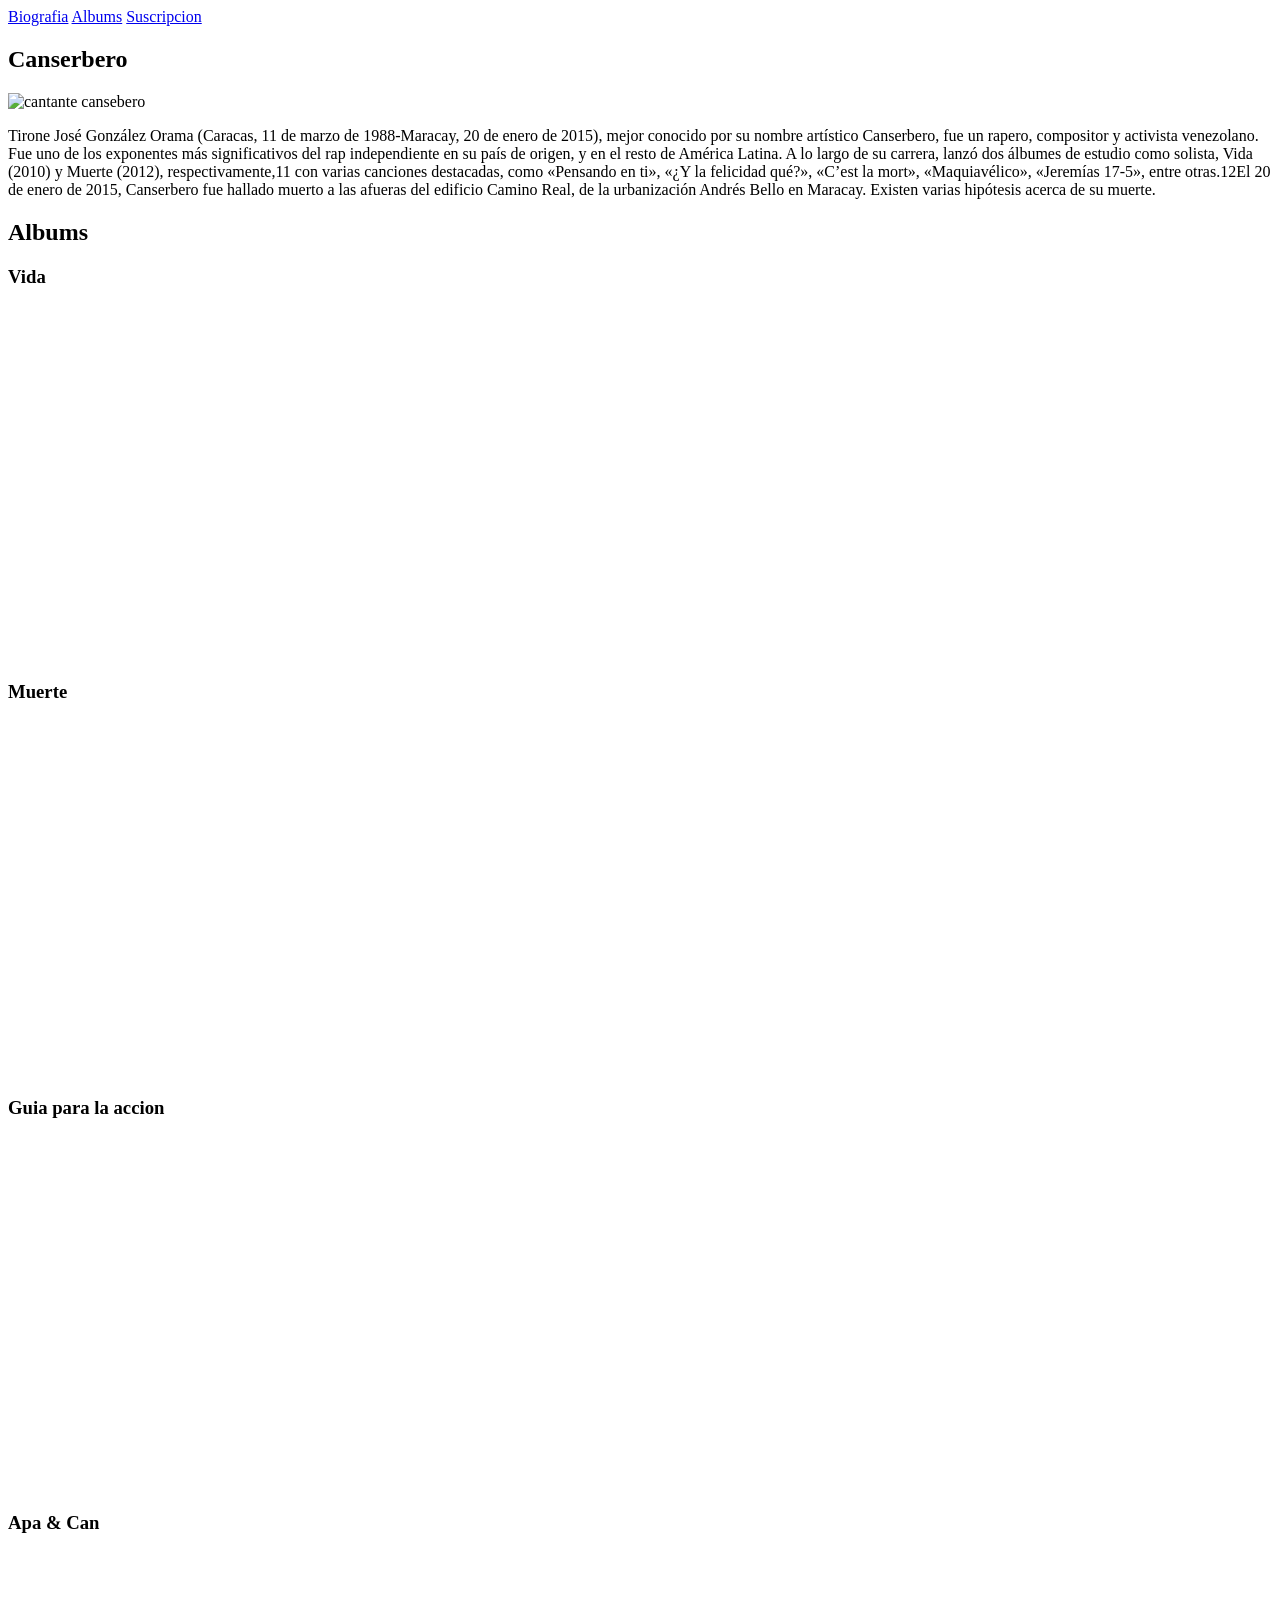
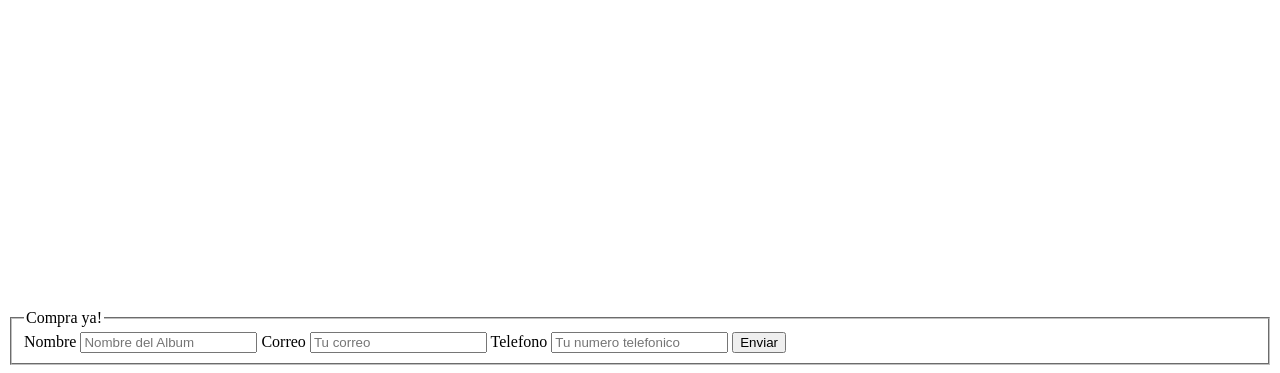
==== HTML/index.html @ d3fe8e41 "Can" ====
<!DOCTYPE html>
<html lang="en">
<head>
    <meta charset="UTF-8">
    <meta http-equiv="X-UA-Compatible" content="IE=edge">
    <meta name="viewport" content="width=device-width, initial-scale=1.0">
    <title>Canserbero</title>
</head>
<body>
    <nav>
        <a href="#biografia">Biografia</a>
        <a href="#albums">Albums</a>
        <a href="#suscripcion">Suscripcion</a>
    </nav>
    <main>
        <section id="biografia">
            <h1>Canserbero</h1>
            <picture>
            <img src="https://cloudfront-us-east-1.images.arcpublishing.com/elespectador/35SEYGHB2NB6PCUZURALJL3XEY.jpg" alt="cantante cansebero">
        </picture>
            <p>Tirone José González Orama (Caracas, 11 de marzo de 1988-Maracay, 20 de enero de 2015), mejor conocido por su nombre artístico Canserbero,​ fue un rapero, compositor y activista venezolano.​ Fue uno de los exponentes más significativos del rap independiente en su país de origen,​ y en el resto de América Latina.

                A lo largo de su carrera, lanzó dos álbumes de estudio como solista, Vida (2010) y Muerte (2012), respectivamente,11​ con varias canciones destacadas, como «Pensando en ti», «¿Y la felicidad qué?», «C’est la mort», «Maquiavélico», «Jeremías 17-5», entre otras.12​
                
                El 20 de enero de 2015, Canserbero fue hallado muerto a las afueras del edificio Camino Real, de la urbanización Andrés Bello en Maracay. Existen varias hipótesis acerca de su muerte.</p>
        </section>
        <section id="albums">
            <h2>Albums</h2>
            <h3>Vida</h3>
            <iframe style="border-radius:12px" src="https://open.spotify.com/embed/album/29N9nfcvov8KfyF2X8Mj6P?utm_source=generator&theme=0" width="100%" height="352" frameBorder="0" allowfullscreen="" allow="autoplay; clipboard-write; encrypted-media; fullscreen; picture-in-picture" loading="lazy"></iframe>

            <h3>Muerte</h3>
            <iframe style="border-radius:12px" src="https://open.spotify.com/embed/album/27xqCLyTHom0wyjtw08K12?utm_source=generator&theme=0" width="100%" height="352" frameBorder="0" allowfullscreen="" allow="autoplay; clipboard-write; encrypted-media; fullscreen; picture-in-picture" loading="lazy"></iframe>

            <h3>Guia para la accion</h3>
            <iframe style="border-radius:12px" src="https://open.spotify.com/embed/album/0D89PelnUR4nfJttKuvdIx?utm_source=generator&theme=0" width="100%" height="352" frameBorder="0" allowfullscreen="" allow="autoplay; clipboard-write; encrypted-media; fullscreen; picture-in-picture" loading="lazy"></iframe>

            <h3>Apa & Can</h3>
            <iframe style="border-radius:12px" src="https://open.spotify.com/embed/album/4Qk0GRWSaErdxCk5jXXtlx?utm_source=generator&theme=0" width="100%" height="352" frameBorder="0" allowfullscreen="" allow="autoplay; clipboard-write; encrypted-media; fullscreen; picture-in-picture" loading="lazy"></iframe>
        </section>
        <section id="suscripcion">
            <form action="gracias.html" target="_blank">
                <fieldset>
                    <legend>Compra ya!</legend>
                    <label for="name">Nombre</label>
                    <input type="text" name="name" id="name" placeholder="Nombre del Album">
                    <label for="email">Correo</label>
                    <input type="email" name="email" id="email" placeholder="Tu correo">
                    <label for="tel">Telefono</label>
                    <input type="tel" name="tel" id="tel" placeholder="Tu numero telefonico">
                    <button type="submit">Enviar</button>
                </fieldset>
            </form>
        </section>
    </main>
</body>
</html>
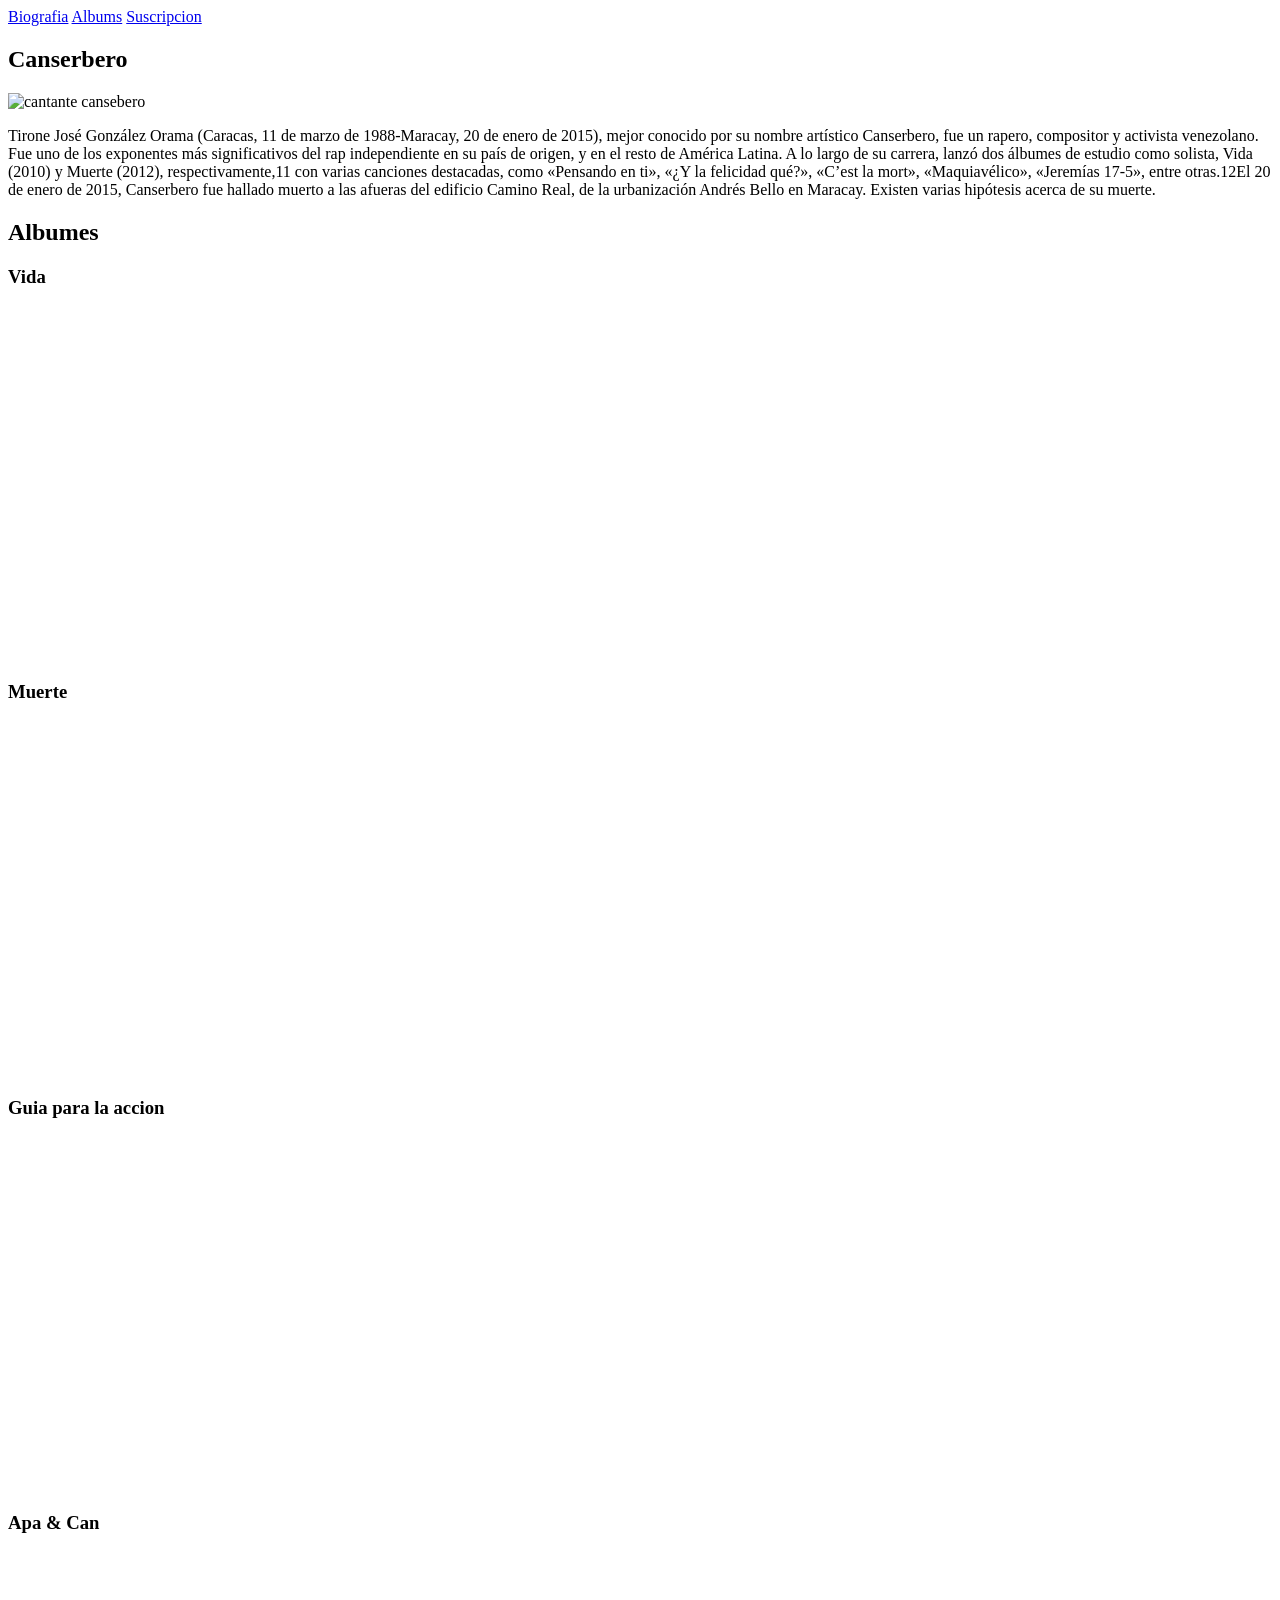
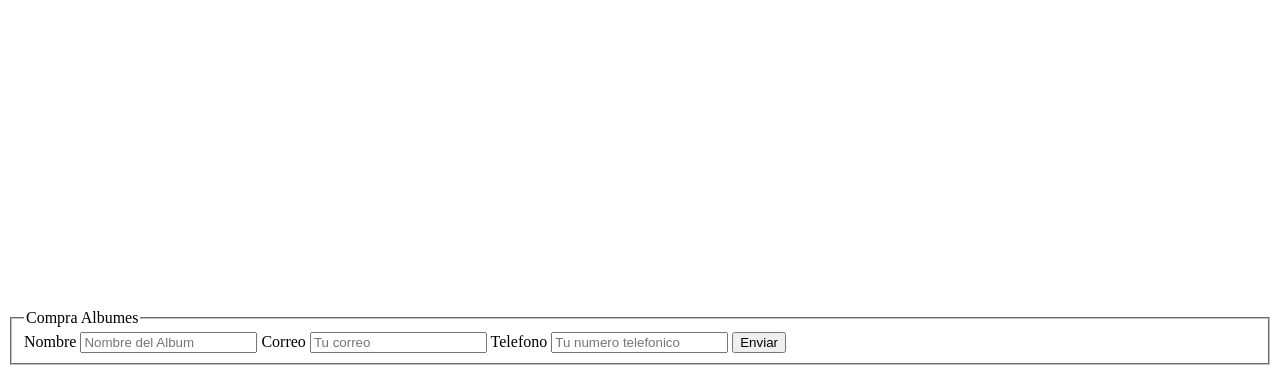
==== commit 81311d9a: "can" ====
--- a/HTML/index.html
+++ b/HTML/index.html
@@ -25,7 +25,7 @@
                 El 20 de enero de 2015, Canserbero fue hallado muerto a las afueras del edificio Camino Real, de la urbanización Andrés Bello en Maracay. Existen varias hipótesis acerca de su muerte.</p>
         </section>
         <section id="albums">
-            <h2>Albums</h2>
+            <h2>Albumes</h2>
             <h3>Vida</h3>
             <iframe style="border-radius:12px" src="https://open.spotify.com/embed/album/29N9nfcvov8KfyF2X8Mj6P?utm_source=generator&theme=0" width="100%" height="352" frameBorder="0" allowfullscreen="" allow="autoplay; clipboard-write; encrypted-media; fullscreen; picture-in-picture" loading="lazy"></iframe>
 
@@ -41,7 +41,7 @@
         <section id="suscripcion">
             <form action="gracias.html" target="_blank">
                 <fieldset>
-                    <legend>Compra ya!</legend>
+                    <legend>Compra Albumes</legend>
                     <label for="name">Nombre</label>
                     <input type="text" name="name" id="name" placeholder="Nombre del Album">
                     <label for="email">Correo</label>
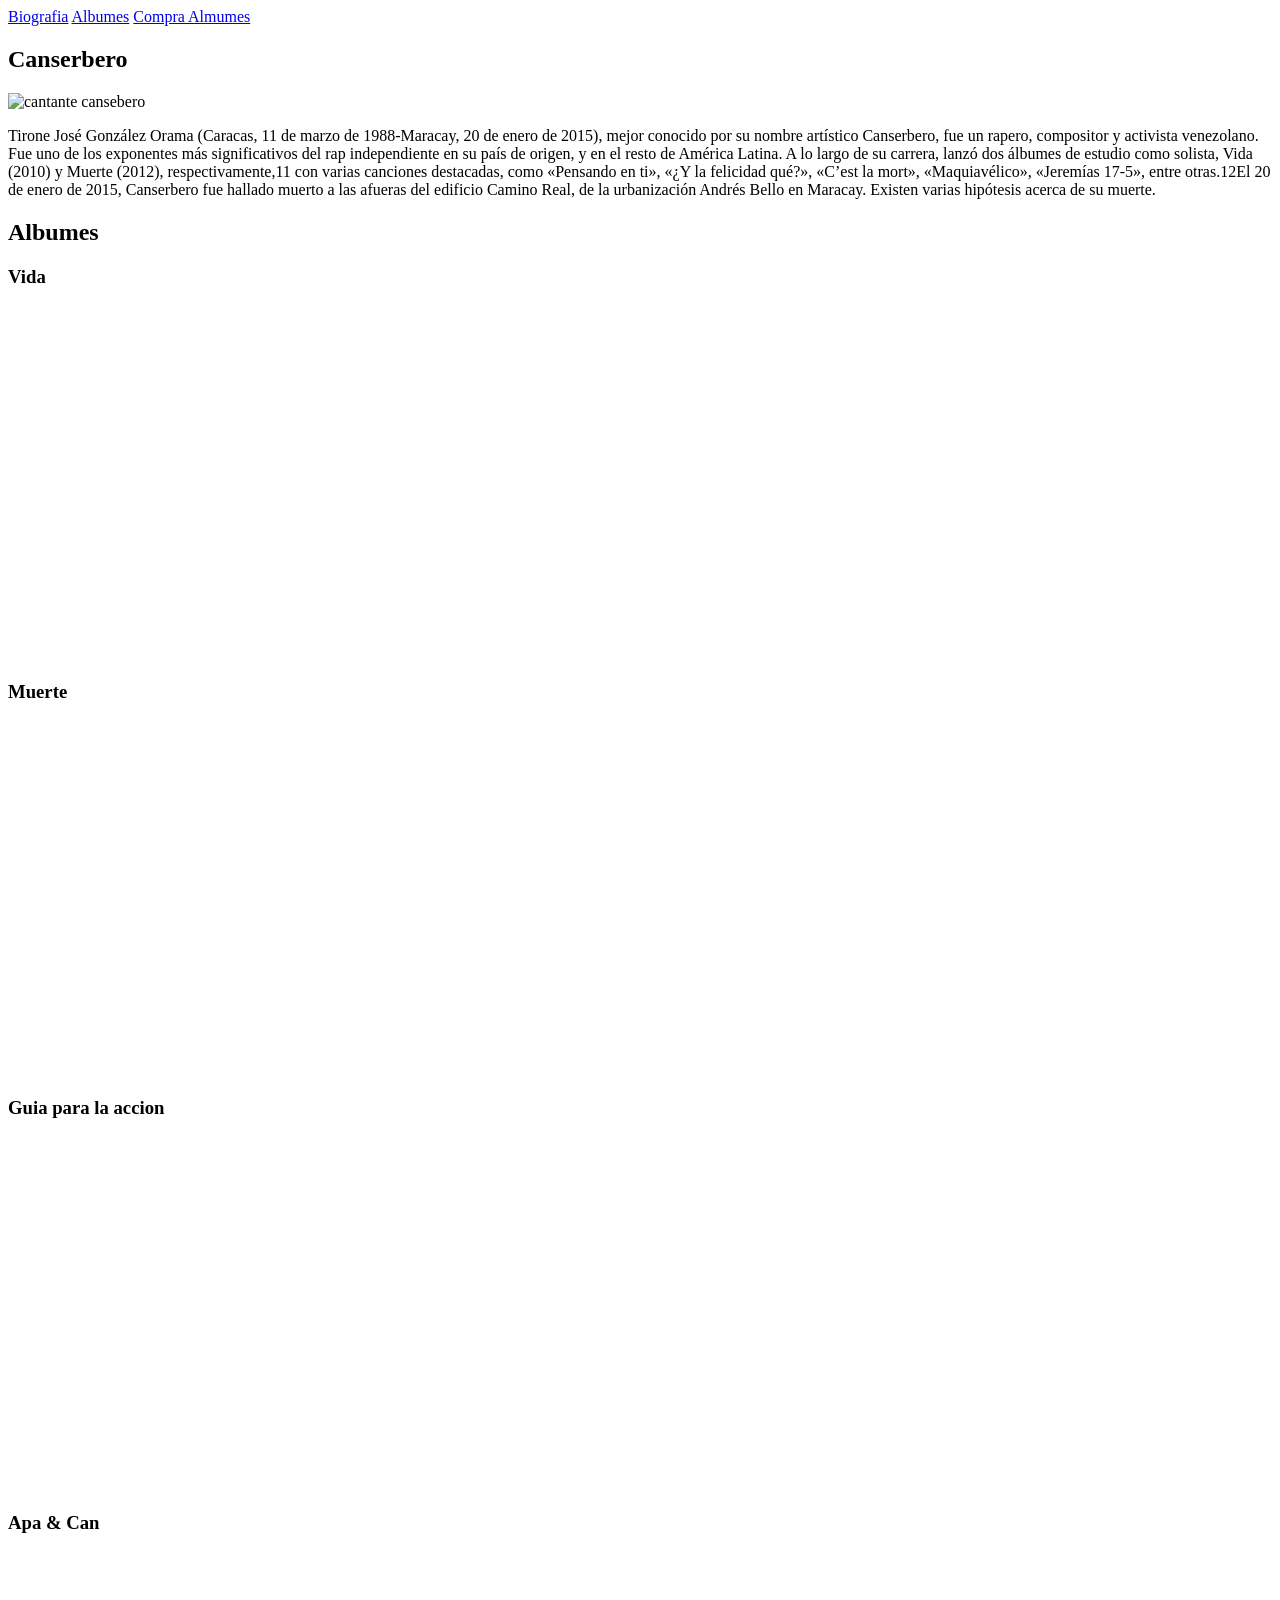
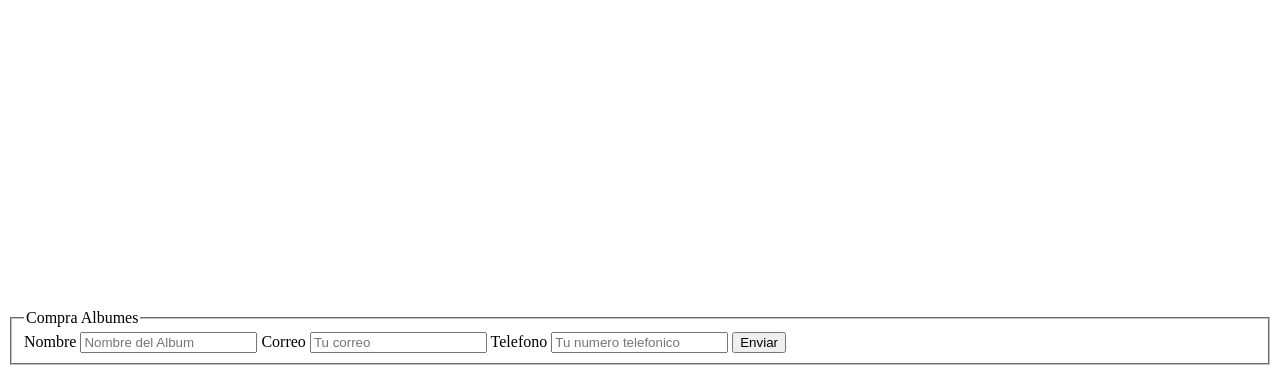
==== commit bf787852: "can" ====
--- a/HTML/index.html
+++ b/HTML/index.html
@@ -9,8 +9,8 @@
 <body>
     <nav>
         <a href="#biografia">Biografia</a>
-        <a href="#albums">Albums</a>
-        <a href="#suscripcion">Suscripcion</a>
+        <a href="#albums">Albumes</a>
+        <a href="#compra">Compra Almumes</a>
     </nav>
     <main>
         <section id="biografia">
@@ -38,7 +38,7 @@
             <h3>Apa & Can</h3>
             <iframe style="border-radius:12px" src="https://open.spotify.com/embed/album/4Qk0GRWSaErdxCk5jXXtlx?utm_source=generator&theme=0" width="100%" height="352" frameBorder="0" allowfullscreen="" allow="autoplay; clipboard-write; encrypted-media; fullscreen; picture-in-picture" loading="lazy"></iframe>
         </section>
-        <section id="suscripcion">
+        <section id="compra">
             <form action="gracias.html" target="_blank">
                 <fieldset>
                     <legend>Compra Albumes</legend>
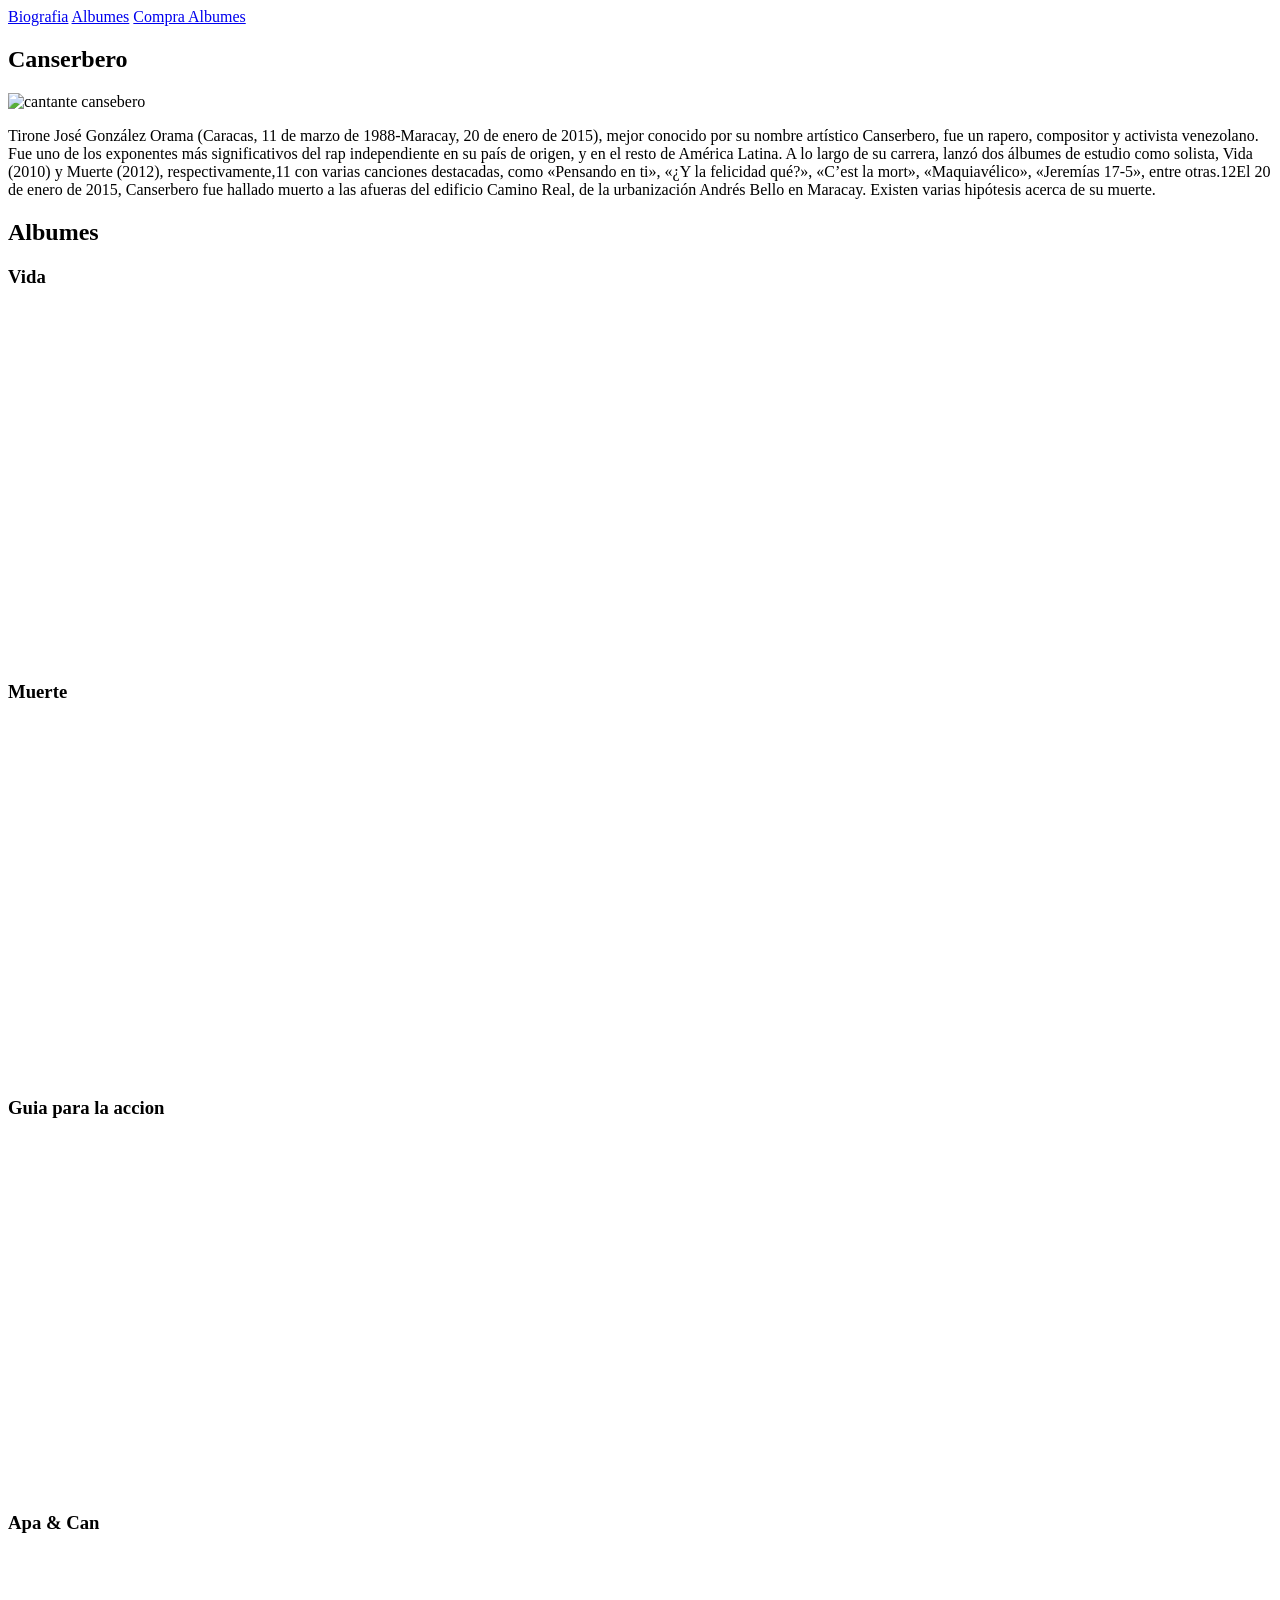
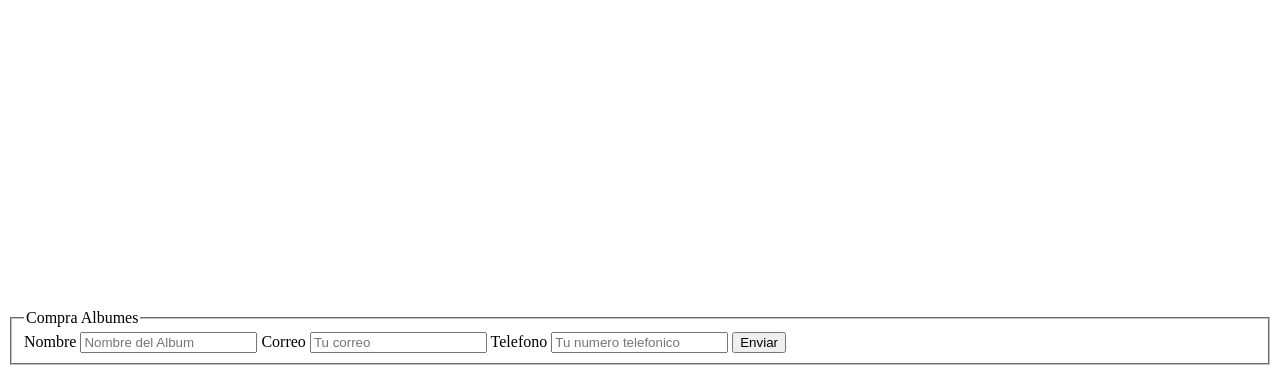
==== commit 1d17f0b3: "Can" ====
--- a/HTML/index.html
+++ b/HTML/index.html
@@ -10,7 +10,7 @@
     <nav>
         <a href="#biografia">Biografia</a>
         <a href="#albums">Albumes</a>
-        <a href="#compra">Compra Almumes</a>
+        <a href="#compra">Compra Albumes</a>
     </nav>
     <main>
         <section id="biografia">
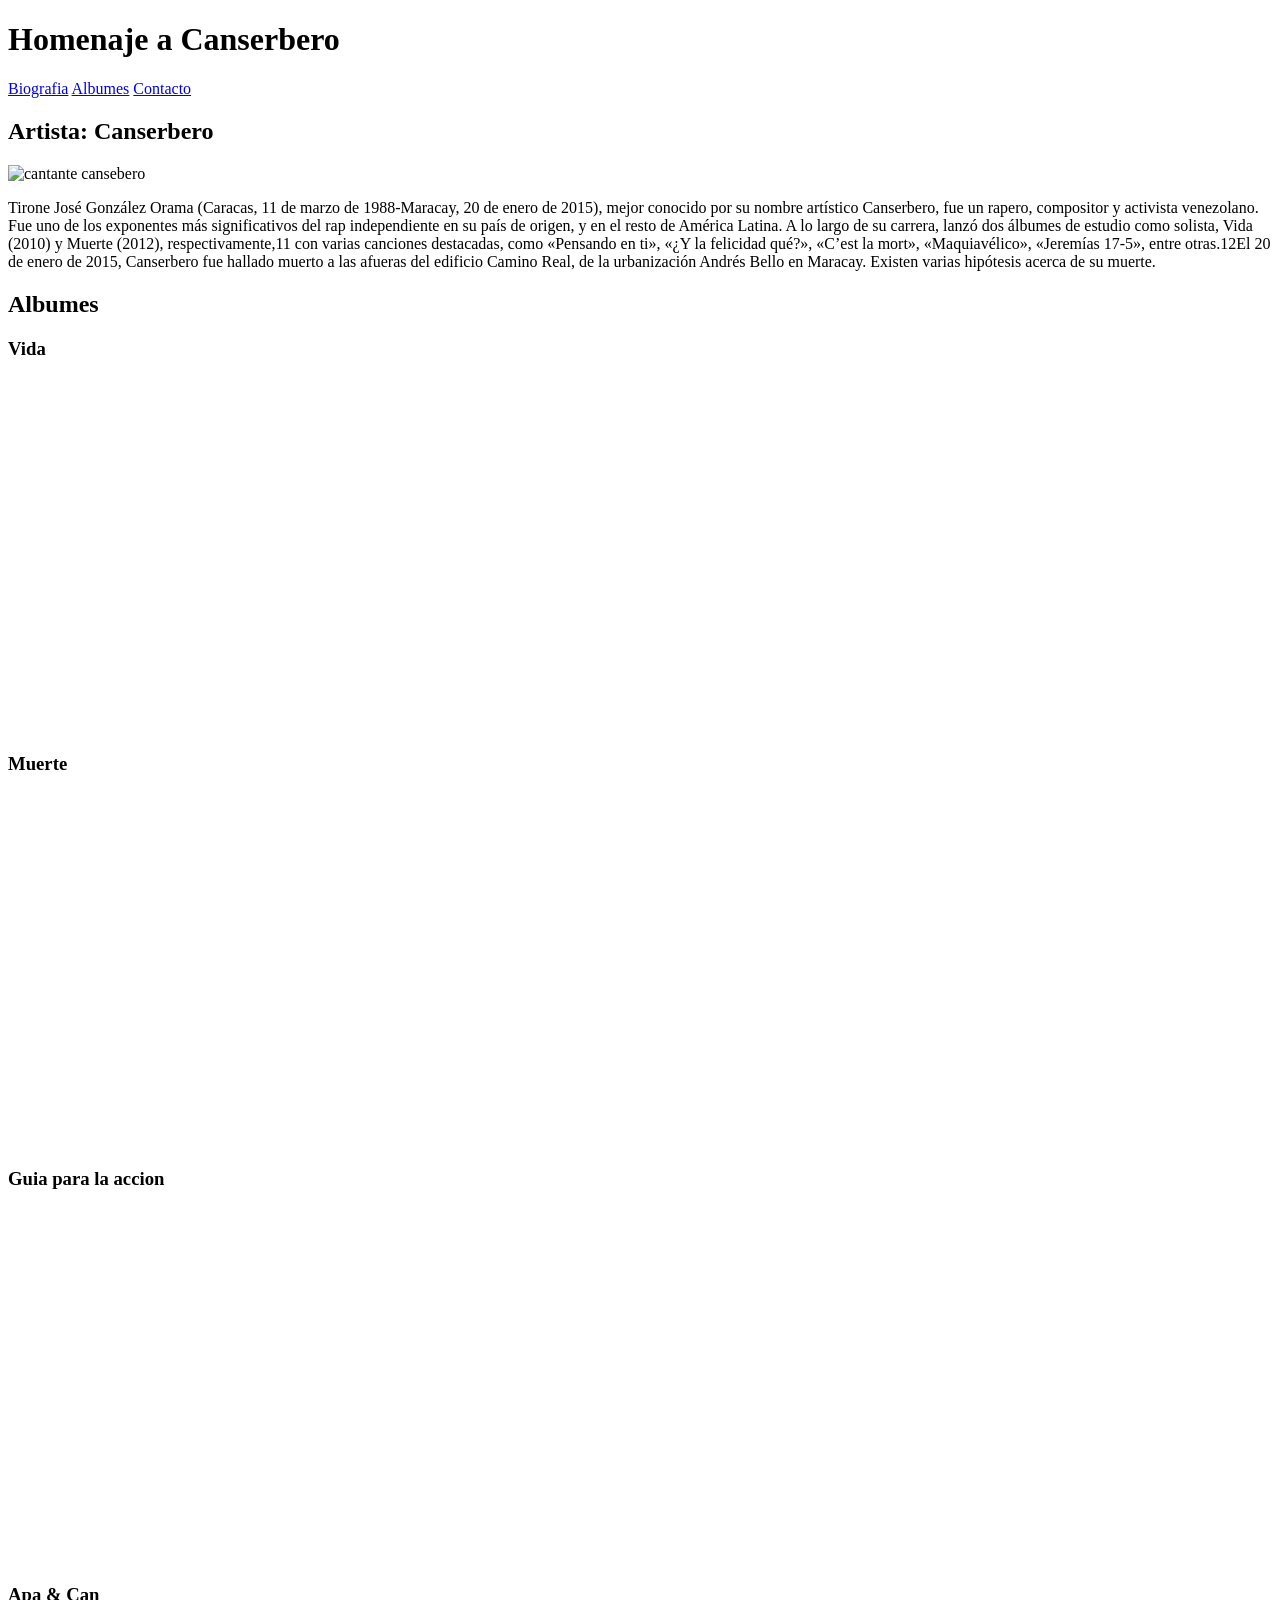
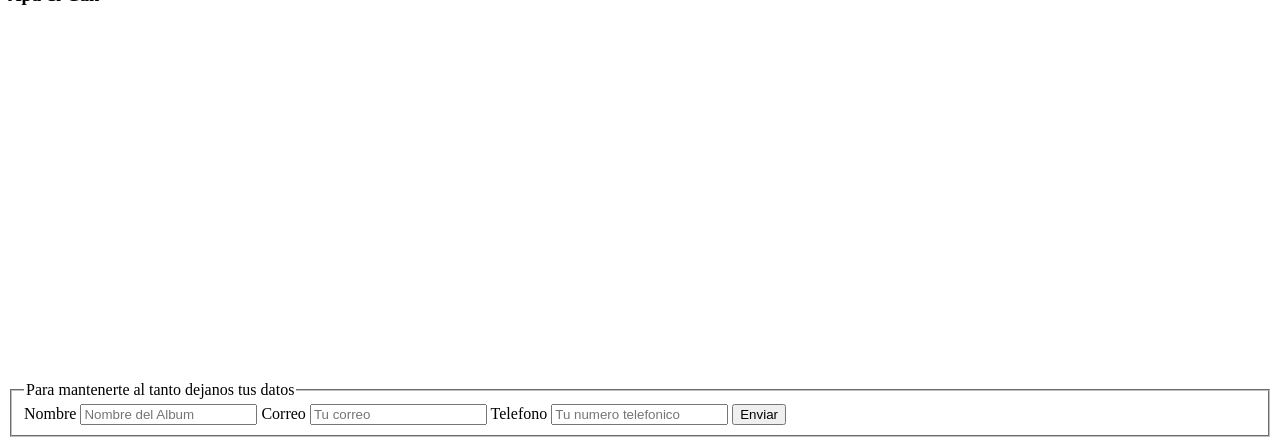
==== commit 85721be5: "can" ====
--- a/HTML/index.html
+++ b/HTML/index.html
@@ -7,14 +7,17 @@
     <title>Canserbero</title>
 </head>
 <body>
-    <nav>
-        <a href="#biografia">Biografia</a>
-        <a href="#albums">Albumes</a>
-        <a href="#compra">Compra Albumes</a>
-    </nav>
+    <header>
+        <h1>Homenaje a Canserbero</h1>
+        <nav>
+            <a href="#biografia">Biografia</a>
+            <a href="#albums">Albumes</a>
+            <a href="#contacto">Contacto</a>
+        </nav>
+    </header>  
     <main>
         <section id="biografia">
-            <h1>Canserbero</h1>
+            <h2>Artista: Canserbero</h2>
             <picture>
             <img src="https://cloudfront-us-east-1.images.arcpublishing.com/elespectador/35SEYGHB2NB6PCUZURALJL3XEY.jpg" alt="cantante cansebero">
         </picture>
@@ -38,10 +41,10 @@
             <h3>Apa & Can</h3>
             <iframe style="border-radius:12px" src="https://open.spotify.com/embed/album/4Qk0GRWSaErdxCk5jXXtlx?utm_source=generator&theme=0" width="100%" height="352" frameBorder="0" allowfullscreen="" allow="autoplay; clipboard-write; encrypted-media; fullscreen; picture-in-picture" loading="lazy"></iframe>
         </section>
-        <section id="compra">
+        <section id="contacto">
             <form action="gracias.html" target="_blank">
                 <fieldset>
-                    <legend>Compra Albumes</legend>
+                    <legend>Para mantenerte al tanto dejanos tus datos</legend>
                     <label for="name">Nombre</label>
                     <input type="text" name="name" id="name" placeholder="Nombre del Album">
                     <label for="email">Correo</label>
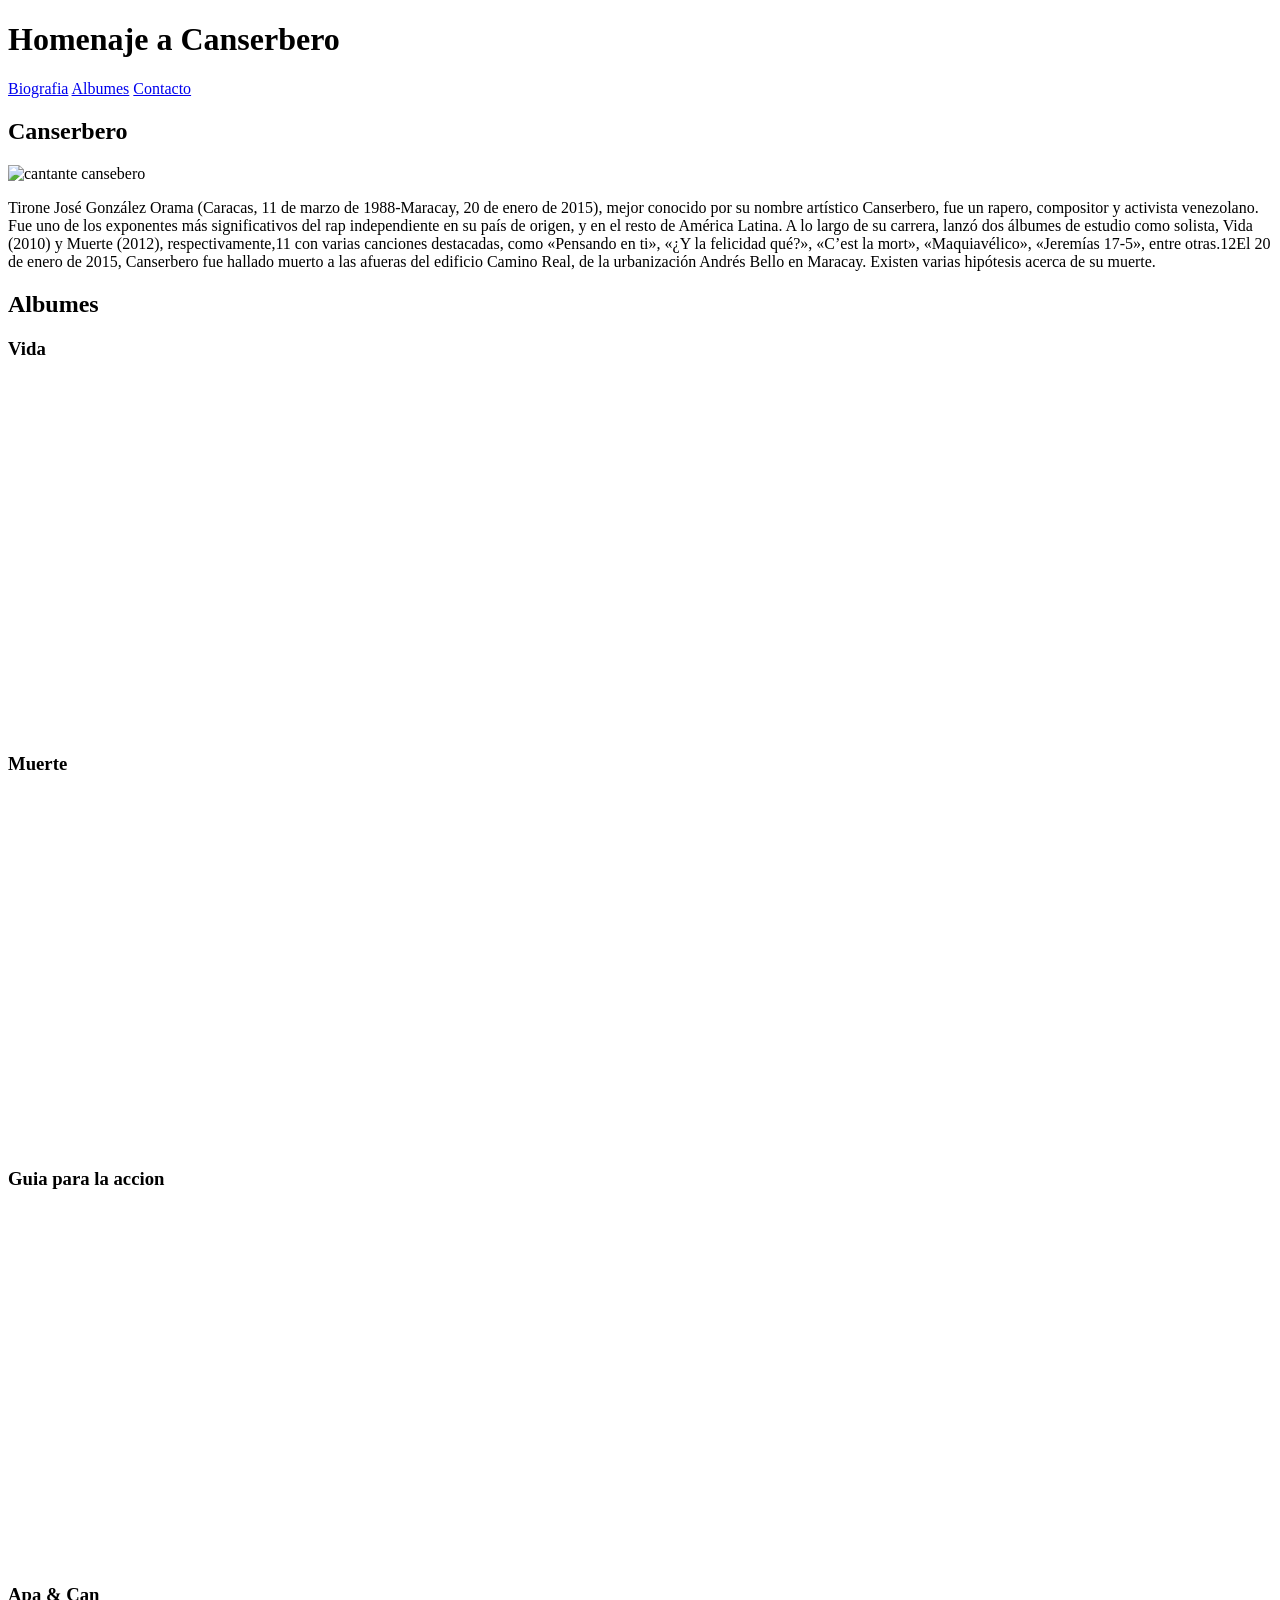
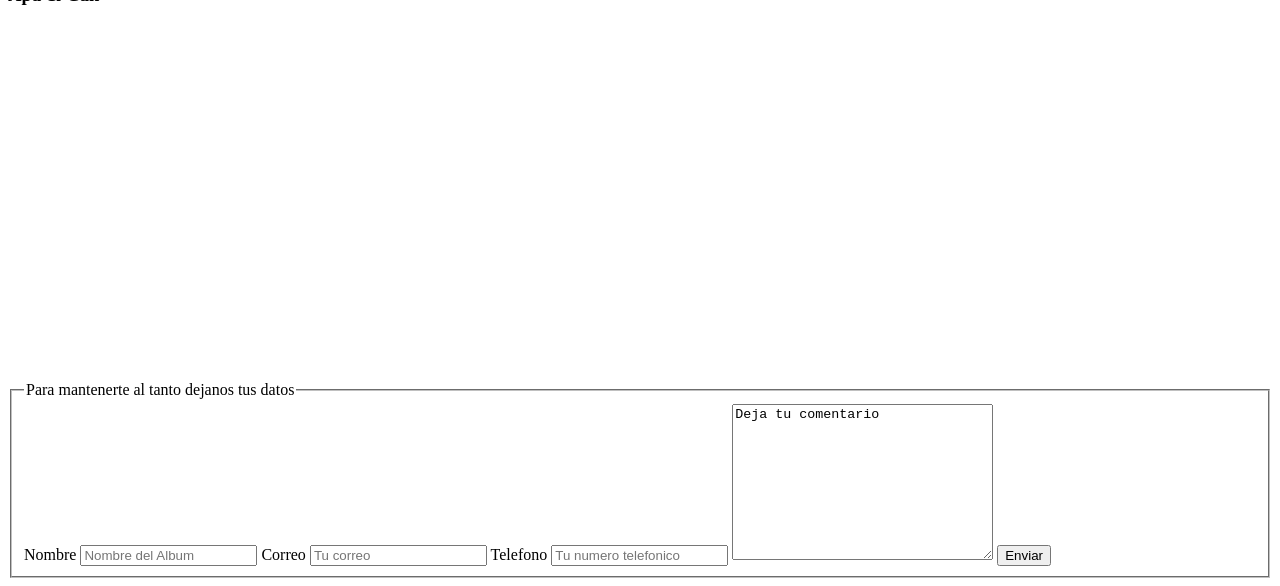
==== commit 6ac87a33: "can" ====
--- a/HTML/index.html
+++ b/HTML/index.html
@@ -17,7 +17,7 @@
     </header>  
     <main>
         <section id="biografia">
-            <h2>Artista: Canserbero</h2>
+            <h2>Canserbero</h2>
             <picture>
             <img src="https://cloudfront-us-east-1.images.arcpublishing.com/elespectador/35SEYGHB2NB6PCUZURALJL3XEY.jpg" alt="cantante cansebero">
         </picture>
@@ -27,6 +27,7 @@
                 
                 El 20 de enero de 2015, Canserbero fue hallado muerto a las afueras del edificio Camino Real, de la urbanización Andrés Bello en Maracay. Existen varias hipótesis acerca de su muerte.</p>
         </section>
+
         <section id="albums">
             <h2>Albumes</h2>
             <h3>Vida</h3>
@@ -41,6 +42,7 @@
             <h3>Apa & Can</h3>
             <iframe style="border-radius:12px" src="https://open.spotify.com/embed/album/4Qk0GRWSaErdxCk5jXXtlx?utm_source=generator&theme=0" width="100%" height="352" frameBorder="0" allowfullscreen="" allow="autoplay; clipboard-write; encrypted-media; fullscreen; picture-in-picture" loading="lazy"></iframe>
         </section>
+
         <section id="contacto">
             <form action="gracias.html" target="_blank">
                 <fieldset>
@@ -51,6 +53,7 @@
                     <input type="email" name="email" id="email" placeholder="Tu correo">
                     <label for="tel">Telefono</label>
                     <input type="tel" name="tel" id="tel" placeholder="Tu numero telefonico">
+                    <textarea name="" id="" cols="30" rows="10">Deja tu comentario</textarea>
                     <button type="submit">Enviar</button>
                 </fieldset>
             </form>
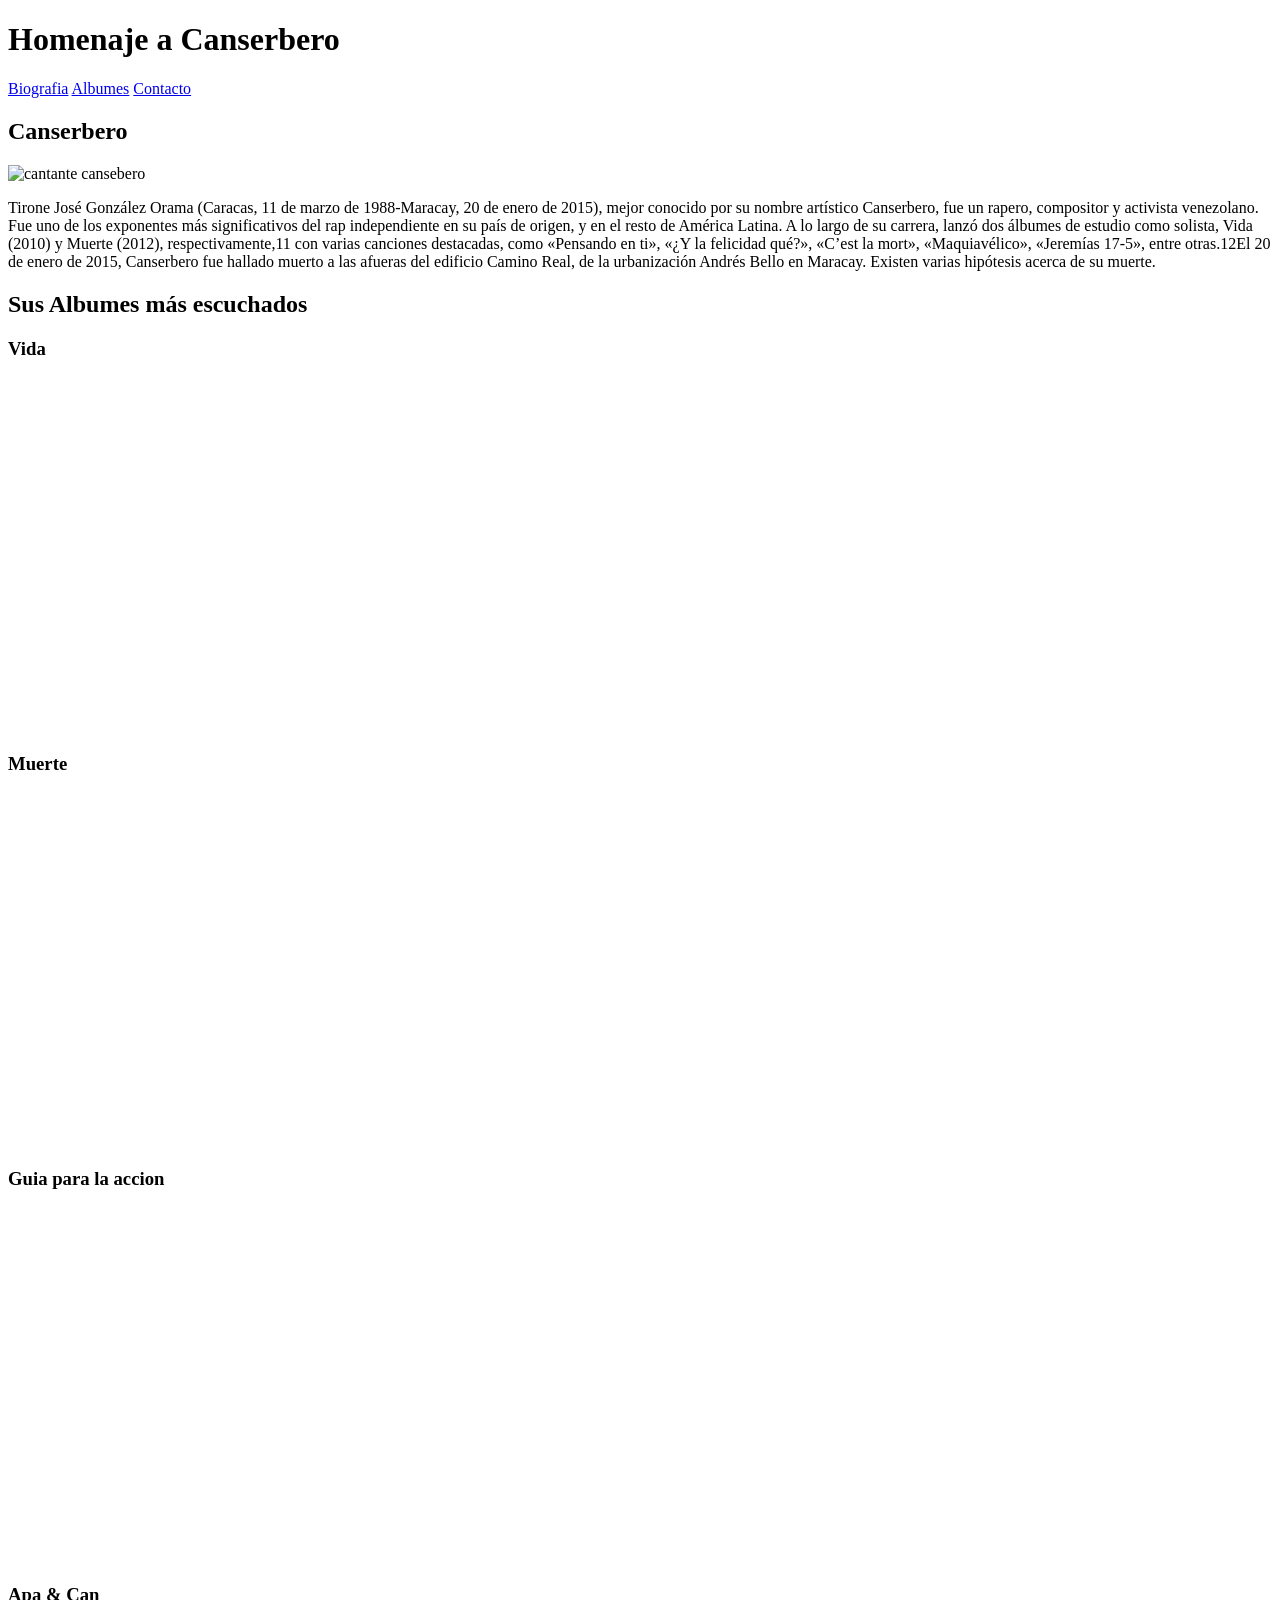
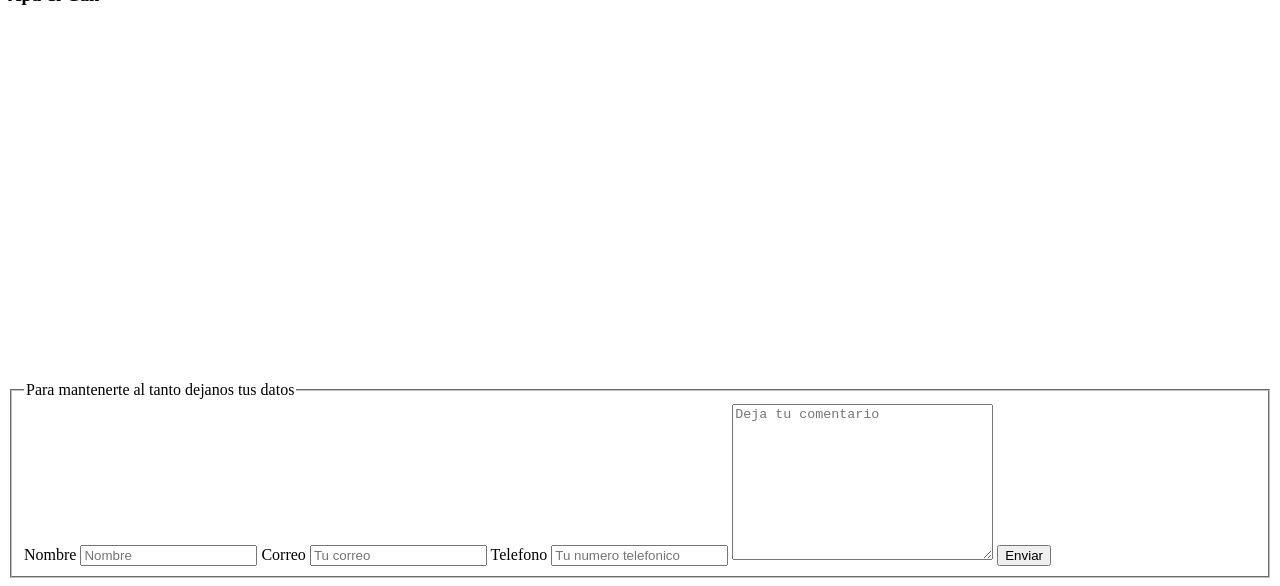
==== commit 3214210d: "can" ====
--- a/HTML/index.html
+++ b/HTML/index.html
@@ -29,7 +29,7 @@
         </section>
 
         <section id="albums">
-            <h2>Albumes</h2>
+            <h2>Sus Albumes más escuchados</h2>
             <h3>Vida</h3>
             <iframe style="border-radius:12px" src="https://open.spotify.com/embed/album/29N9nfcvov8KfyF2X8Mj6P?utm_source=generator&theme=0" width="100%" height="352" frameBorder="0" allowfullscreen="" allow="autoplay; clipboard-write; encrypted-media; fullscreen; picture-in-picture" loading="lazy"></iframe>
 
@@ -48,12 +48,12 @@
                 <fieldset>
                     <legend>Para mantenerte al tanto dejanos tus datos</legend>
                     <label for="name">Nombre</label>
-                    <input type="text" name="name" id="name" placeholder="Nombre del Album">
+                    <input type="text" name="name" id="name" placeholder="Nombre">
                     <label for="email">Correo</label>
                     <input type="email" name="email" id="email" placeholder="Tu correo">
                     <label for="tel">Telefono</label>
                     <input type="tel" name="tel" id="tel" placeholder="Tu numero telefonico">
-                    <textarea name="" id="" cols="30" rows="10">Deja tu comentario</textarea>
+                    <textarea name="" id="" cols="30" rows="10" placeholder="Deja tu comentario"></textarea>
                     <button type="submit">Enviar</button>
                 </fieldset>
             </form>
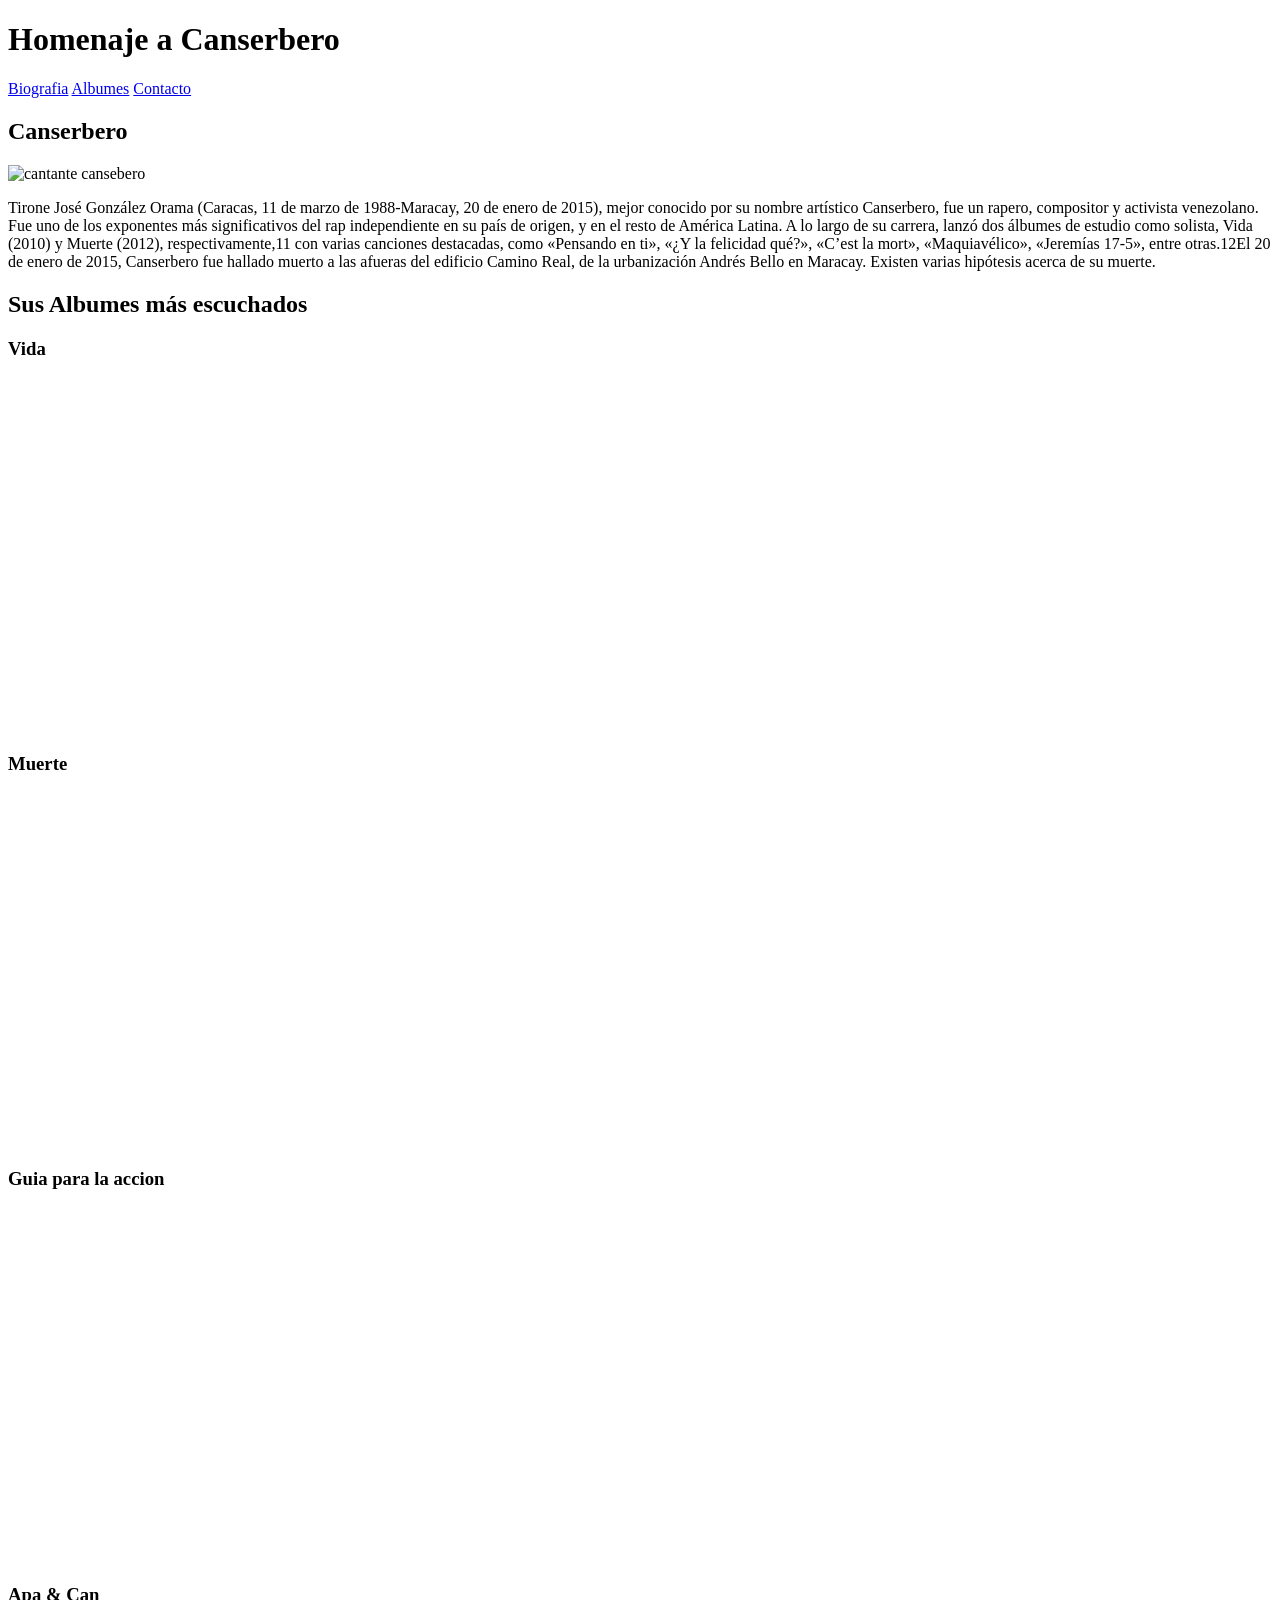
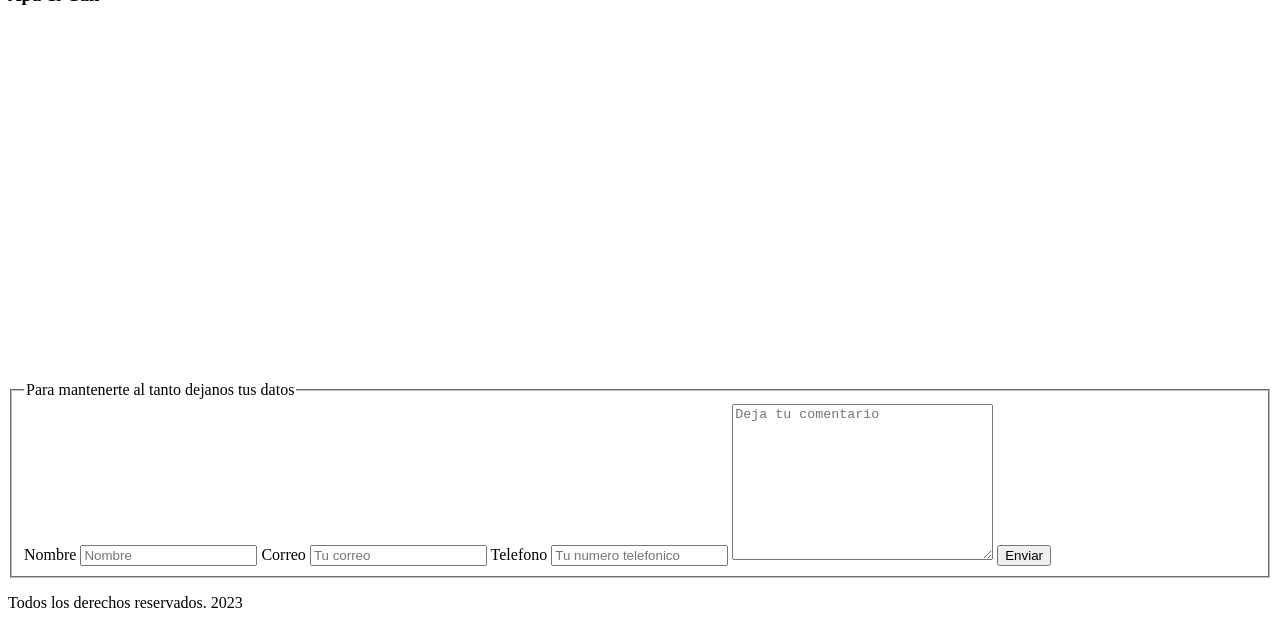
==== commit e65785ee: "can" ====
--- a/HTML/index.html
+++ b/HTML/index.html
@@ -59,5 +59,8 @@
             </form>
         </section>
     </main>
+    <footer>
+        <p>Todos los derechos reservados. 2023</p> 
+    </footer>
 </body>
 </html>
